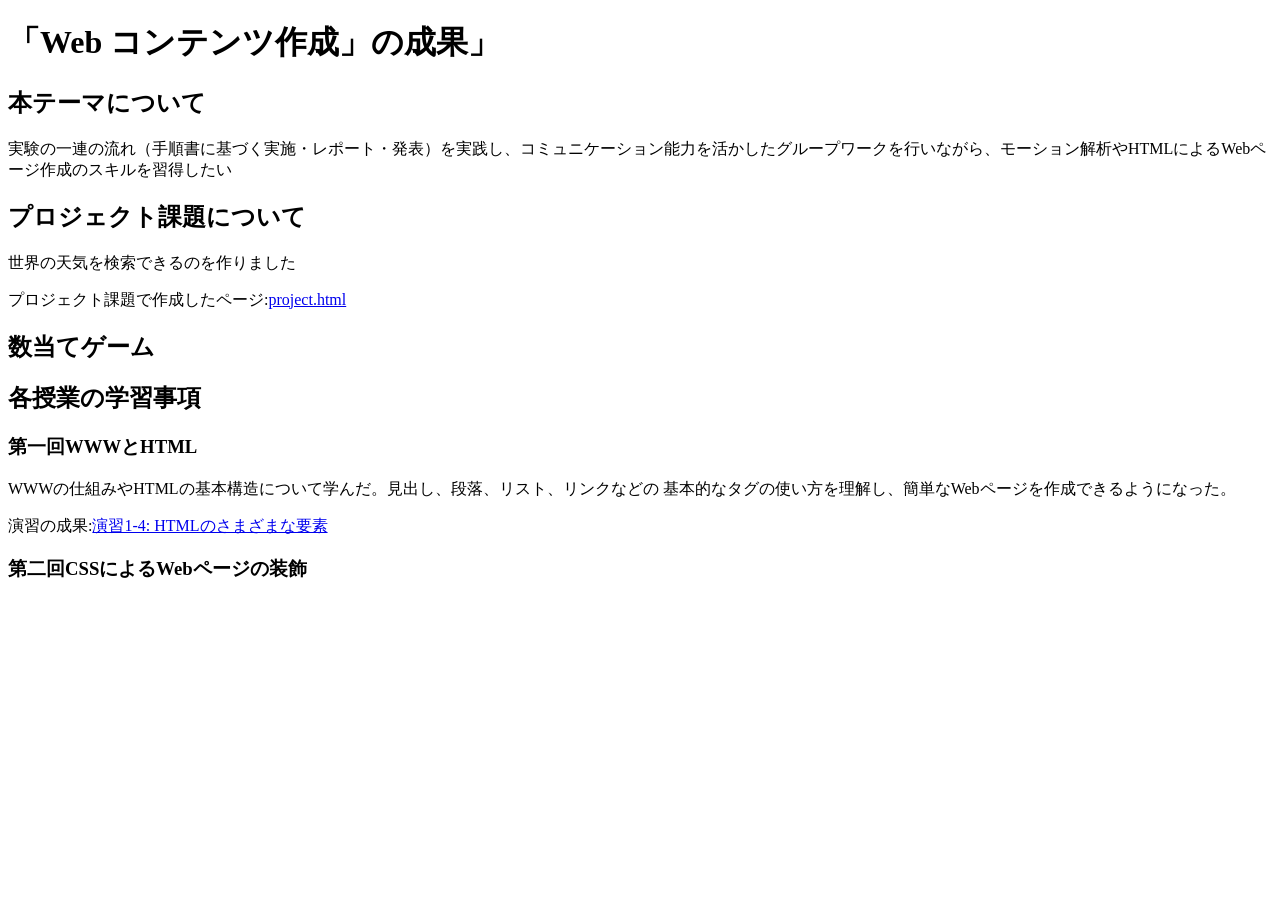
==== index.html @ fee559b3 "課題" ====
<!DOCTYPE html>
<html>
  <head>
    <meta charset="utf-8">
    <title>「Web コンテンツ作成」の成果</title>
  </head>
  <body>
    <h1>「Web コンテンツ作成」の成果」</h1>
  <h2>本テーマについて</h2>
  <p>実験の一連の流れ（手順書に基づく実施・レポート・発表）を実践し、コミュニケーション能力を活かしたグループワークを行いながら、モーション解析やHTMLによるWebページ作成のスキルを習得したい
  </p>
  <h2>プロジェクト課題について</h2>
  世界の天気を検索できるのを作りました
  <p>プロジェクト課題で作成したページ:<a href="/Users/tko/medialabo2026-G2485232024/project.html">project.html</a></p>
  <p>


  </p>
  <h2>数当てゲーム</h2>
  <p>

  </p>
  <h2>各授業の学習事項</h2>
  <h3>第一回WWWとHTML</h3>
  <p>WWWの仕組みやHTMLの基本構造について学んだ。見出し、段落、リスト、リンクなどの
基本的なタグの使い方を理解し、簡単なWebページを作成できるようになった。</p>
    
<p>演習の成果:<a href="/Users/tko/medialabo2026-G2485232024/practice-html/elements.html">演習1-4: HTMLのさまざまな要素</a></p>
<h3>第二回CSSによるWebページの装飾</h3>
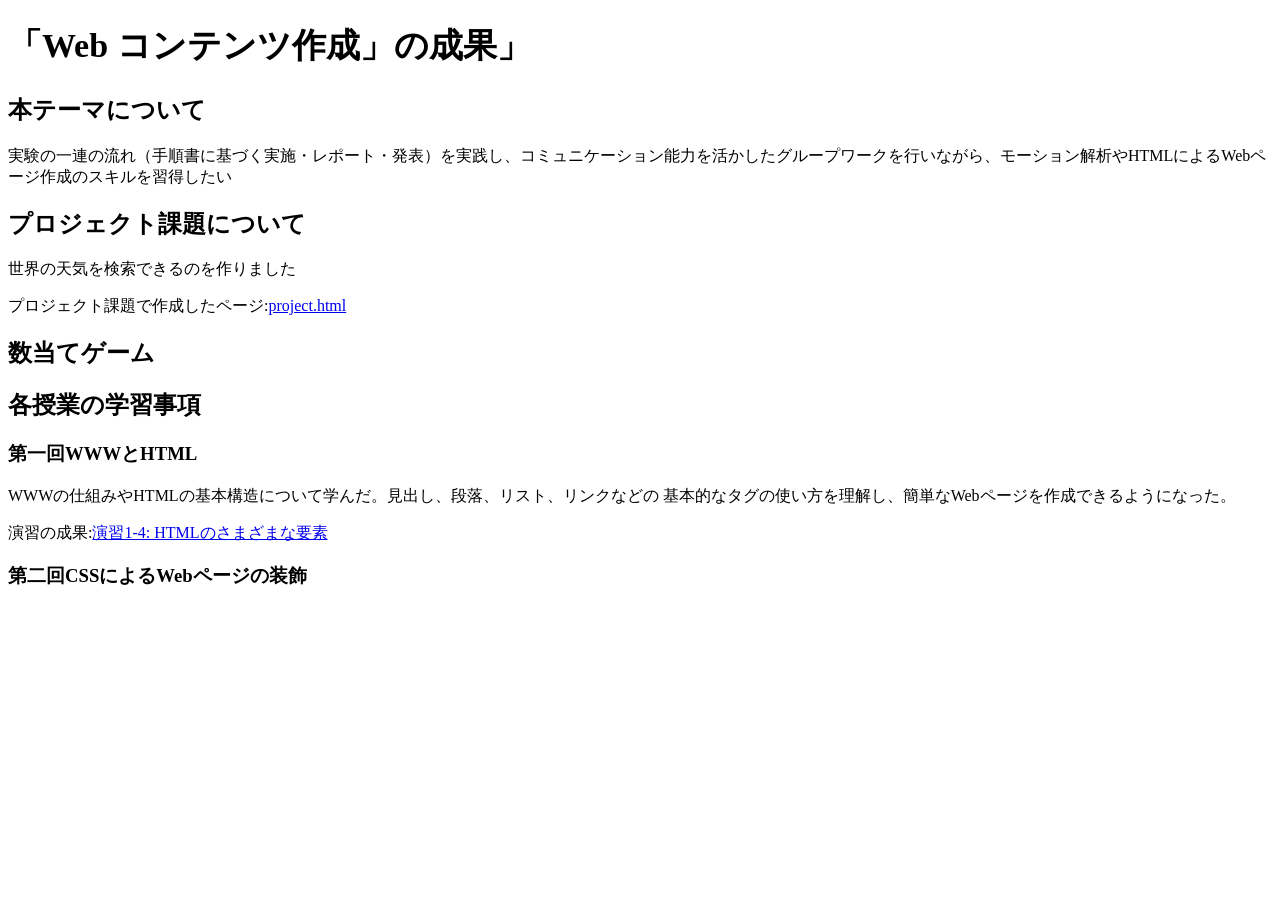
==== commit b59a81c1: "第二回" ====
--- a/index.html
+++ b/index.html
@@ -3,6 +3,8 @@
   <head>
     <meta charset="utf-8">
     <title>「Web コンテンツ作成」の成果</title>
+    <link rel="stylesheet" href="style.css">
+  
   </head>
   <body>
     <h1>「Web コンテンツ作成」の成果」</h1>
--- a/style.css
+++ b/style.css
@@ -0,0 +1,7 @@
+
+  h1 {
+  font-size: 34px;
+  font-weight: bold;
+  margin-bottom: 25px;
+  color: #000;
+}
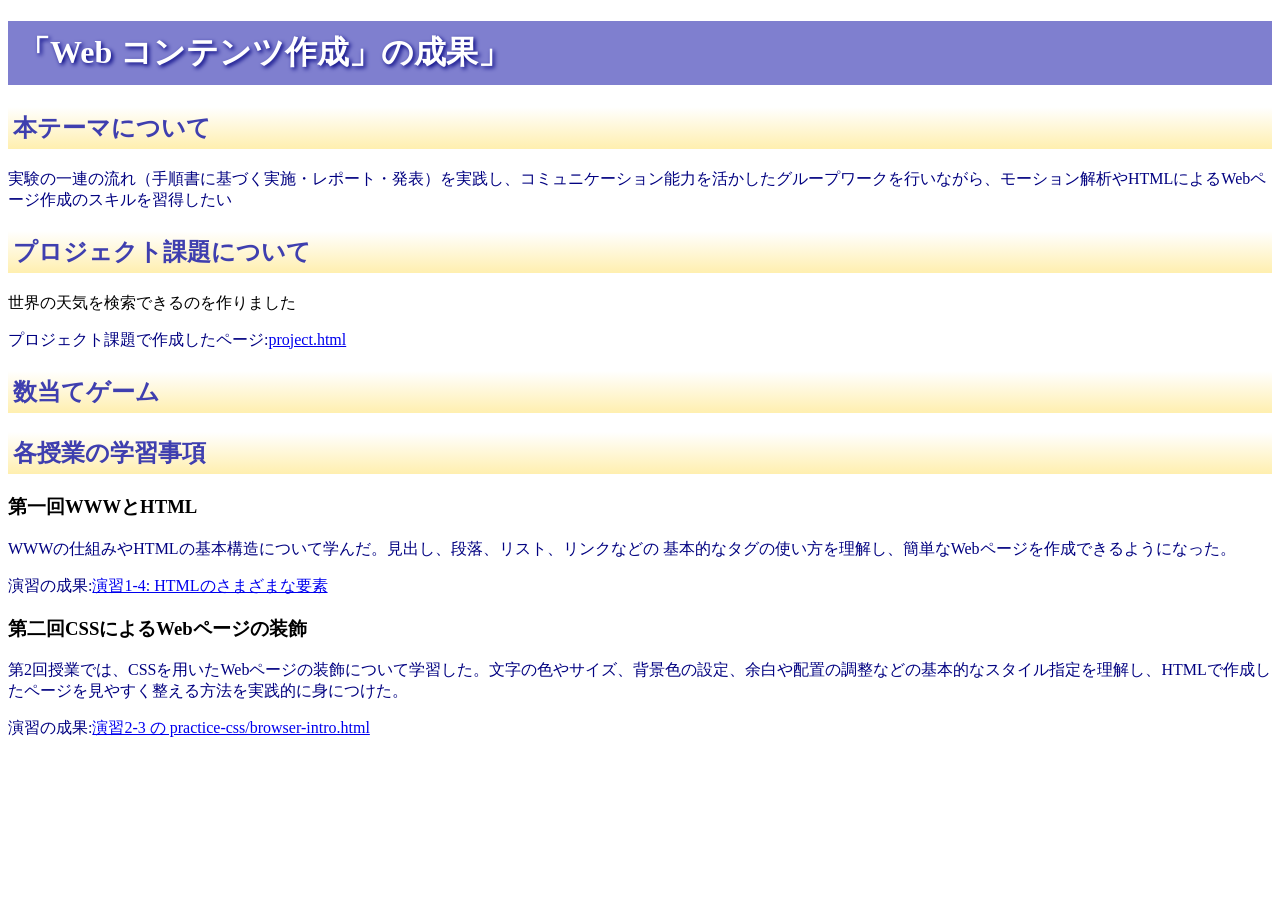
==== commit 7b437ea3: "宿題2" ====
--- a/index.html
+++ b/index.html
@@ -29,3 +29,5 @@
     
 <p>演習の成果:<a href="/Users/tko/medialabo2026-G2485232024/practice-html/elements.html">演習1-4: HTMLのさまざまな要素</a></p>
 <h3>第二回CSSによるWebページの装飾</h3>
+<p>第2回授業では、CSSを用いたWebページの装飾について学習した。文字の色やサイズ、背景色の設定、余白や配置の調整などの基本的なスタイル指定を理解し、HTMLで作成したページを見やすく整える方法を実践的に身につけた。</p>
+<p>演習の成果:<a href="/Users/tko/medialabo2026-G2485232024/practice-css/browser-intro.html">演習2-3 の practice-css/browser-intro.html</a></p>
--- a/style.css
+++ b/style.css
@@ -1,7 +1,38 @@
+p {
+  color: navy;
+}
 
-  h1 {
-  font-size: 34px;
-  font-weight: bold;
-  margin-bottom: 25px;
-  color: #000;
+p.info {
+  font-size: small;
+  background-color: #dfdfdf;
 }
+
+h1 {
+  color: white;
+  text-shadow: 2px 2px 4px navy;
+  background-color: #7f7fcf;
+  padding: 10px;
+}
+
+h2 {
+  font-family: cursive;
+  color: #3f3faf;
+  background: linear-gradient(to bottom, white, #ffefaf);
+  padding: 5px;
+}
+
+#zentai {
+  display: grid;
+  grid-template-columns: 1fr 1fr;
+  grid-auto-rows: 200px;
+  column-gap: 10px;
+  width: 1024px;
+  margin: 0 auto; 
+}
+
+#zentai > div {
+  background-color: #ffefaf;
+  margin: 0;
+  padding: 5px;
+}
+
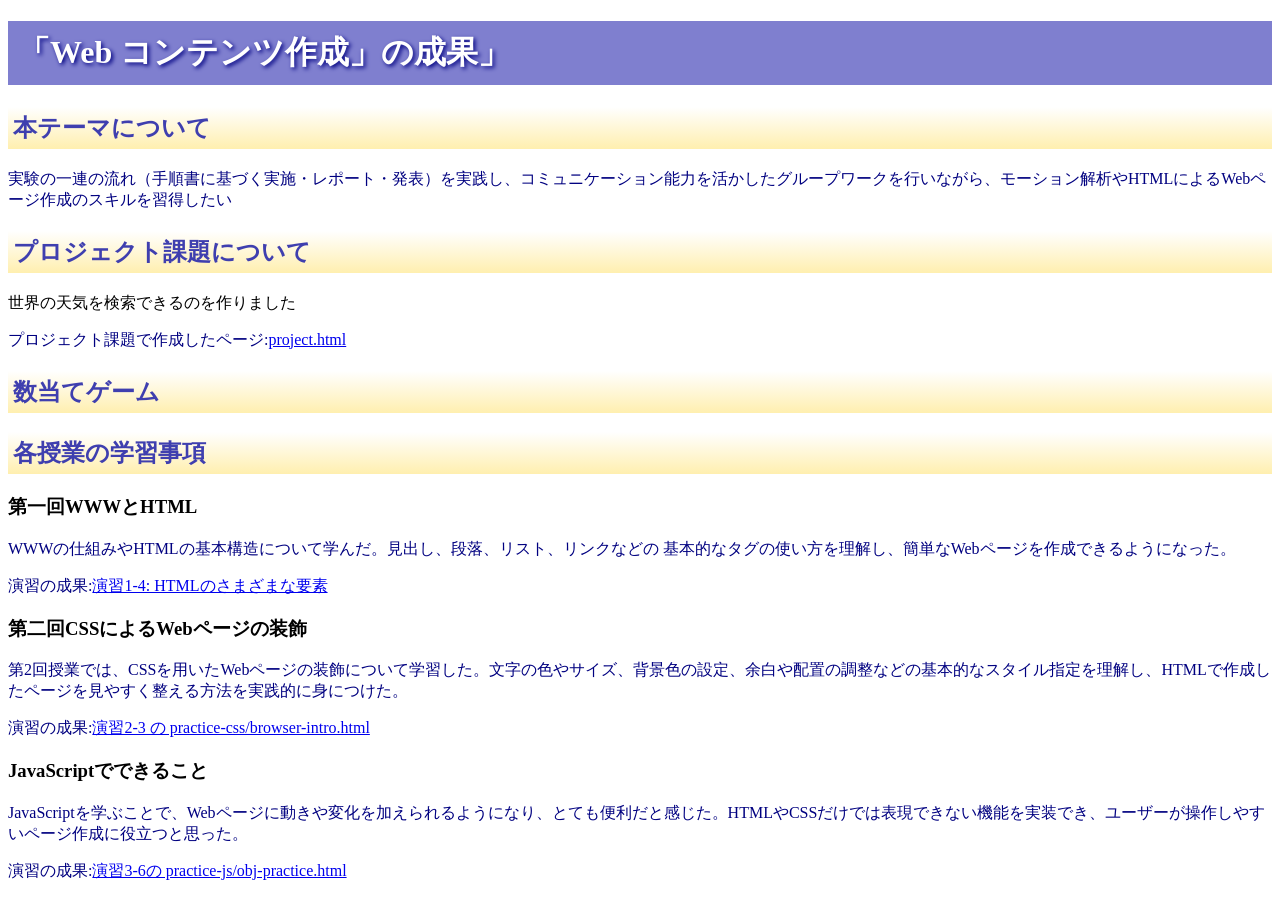
==== commit 623bdc5f: "直したやつ" ====
--- a/index.html
+++ b/index.html
@@ -19,6 +19,7 @@
 
   </p>
   <h2>数当てゲーム</h2>
+
   <p>
 
   </p>
@@ -27,7 +28,10 @@
   <p>WWWの仕組みやHTMLの基本構造について学んだ。見出し、段落、リスト、リンクなどの
 基本的なタグの使い方を理解し、簡単なWebページを作成できるようになった。</p>
     
-<p>演習の成果:<a href="/Users/tko/medialabo2026-G2485232024/practice-html/elements.html">演習1-4: HTMLのさまざまな要素</a></p>
+<p>演習の成果:<a href="practice-html/elements.html">演習1-4: HTMLのさまざまな要素</a></p>
 <h3>第二回CSSによるWebページの装飾</h3>
 <p>第2回授業では、CSSを用いたWebページの装飾について学習した。文字の色やサイズ、背景色の設定、余白や配置の調整などの基本的なスタイル指定を理解し、HTMLで作成したページを見やすく整える方法を実践的に身につけた。</p>
-<p>演習の成果:<a href="/Users/tko/medialabo2026-G2485232024/practice-css/browser-intro.html">演習2-3 の practice-css/browser-intro.html</a></p>+<p>演習の成果:<a href="practice-css/browser-intro.html">演習2-3 の practice-css/browser-intro.html</a></p>
+<h3>JavaScriptでできること</h3>
+<p>JavaScriptを学ぶことで、Webページに動きや変化を加えられるようになり、とても便利だと感じた。HTMLやCSSだけでは表現できない機能を実装でき、ユーザーが操作しやすいページ作成に役立つと思った。</p>
+<p>演習の成果:<a href="practice-js/obj-practice.html">演習3-6の practice-js/obj-practice.html</a></p>
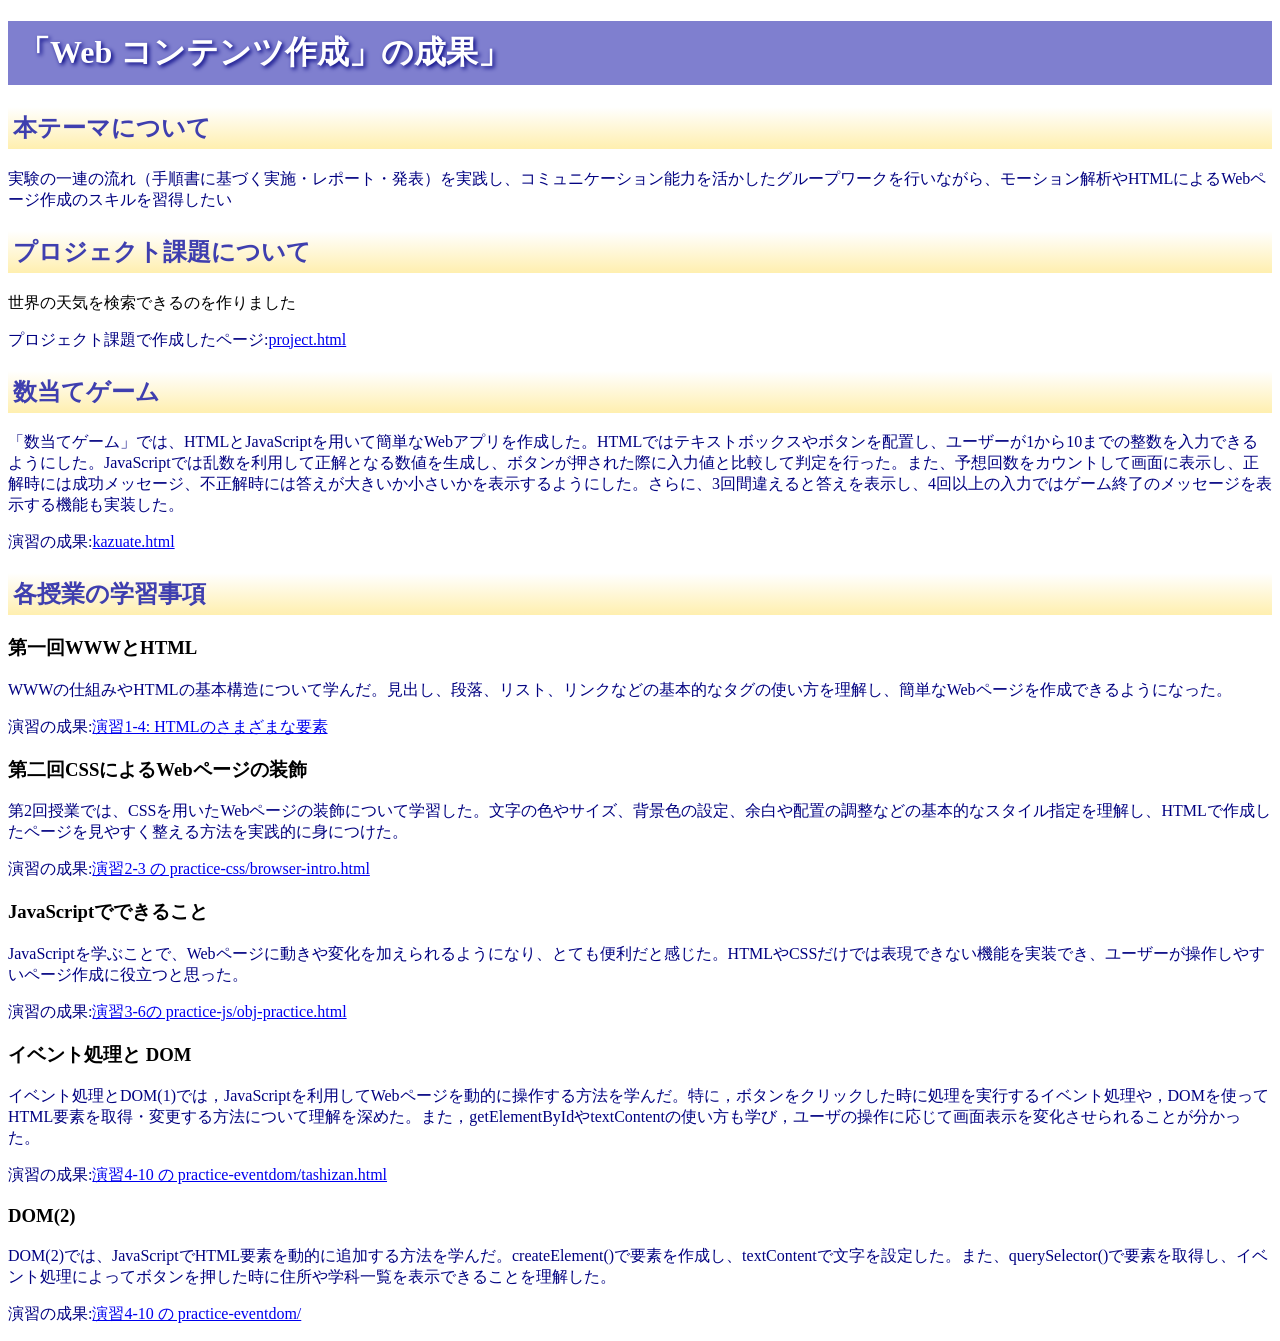
==== commit b43e7487: "直し" ====
--- a/index.html
+++ b/index.html
@@ -13,20 +13,20 @@
   </p>
   <h2>プロジェクト課題について</h2>
   世界の天気を検索できるのを作りました
-  <p>プロジェクト課題で作成したページ:<a href="/Users/tko/medialabo2026-G2485232024/project.html">project.html</a></p>
+  <p>プロジェクト課題で作成したページ:<a href="project.html">project.html</a></p>
   <p>
 
 
   </p>
   <h2>数当てゲーム</h2>
-
+  <p>「数当てゲーム」では、HTMLとJavaScriptを用いて簡単なWebアプリを作成した。HTMLではテキストボックスやボタンを配置し、ユーザーが1から10までの整数を入力できるようにした。JavaScriptでは乱数を利用して正解となる数値を生成し、ボタンが押された際に入力値と比較して判定を行った。また、予想回数をカウントして画面に表示し、正解時には成功メッセージ、不正解時には答えが大きいか小さいかを表示するようにした。さらに、3回間違えると答えを表示し、4回以上の入力ではゲーム終了のメッセージを表示する機能も実装した。</p>
+  <p>演習の成果:<a href="kazuate.html">kazuate.html</a></p>
   <p>
 
   </p>
   <h2>各授業の学習事項</h2>
   <h3>第一回WWWとHTML</h3>
-  <p>WWWの仕組みやHTMLの基本構造について学んだ。見出し、段落、リスト、リンクなどの
-基本的なタグの使い方を理解し、簡単なWebページを作成できるようになった。</p>
+  <p>WWWの仕組みやHTMLの基本構造について学んだ。見出し、段落、リスト、リンクなどの基本的なタグの使い方を理解し、簡単なWebページを作成できるようになった。</p>
     
 <p>演習の成果:<a href="practice-html/elements.html">演習1-4: HTMLのさまざまな要素</a></p>
 <h3>第二回CSSによるWebページの装飾</h3>
@@ -34,4 +34,10 @@
 <p>演習の成果:<a href="practice-css/browser-intro.html">演習2-3 の practice-css/browser-intro.html</a></p>
 <h3>JavaScriptでできること</h3>
 <p>JavaScriptを学ぶことで、Webページに動きや変化を加えられるようになり、とても便利だと感じた。HTMLやCSSだけでは表現できない機能を実装でき、ユーザーが操作しやすいページ作成に役立つと思った。</p>
-<p>演習の成果:<a href="practice-js/obj-practice.html">演習3-6の practice-js/obj-practice.html</a></p>+<p>演習の成果:<a href="practice-js/obj-practice.html">演習3-6の practice-js/obj-practice.html</a></p>
+<h3>イベント処理と DOM</h3>
+<p>イベント処理とDOM(1)では，JavaScriptを利用してWebページを動的に操作する方法を学んだ。特に，ボタンをクリックした時に処理を実行するイベント処理や，DOMを使ってHTML要素を取得・変更する方法について理解を深めた。また，getElementByIdやtextContentの使い方も学び，ユーザの操作に応じて画面表示を変化させられることが分かった。</p>
+<p>演習の成果:<a href="practice-eventdom/tashizan.html">演習4-10 の practice-eventdom/tashizan.html</a></p>
+<h3>DOM(2)</h3>
+<p>DOM(2)では、JavaScriptでHTML要素を動的に追加する方法を学んだ。createElement()で要素を作成し、textContentで文字を設定した。また、querySelector()で要素を取得し、イベント処理によってボタンを押した時に住所や学科一覧を表示できることを理解した。</p>
+<p>演習の成果:<a href="dom2-exercise.html">演習4-10 の practice-eventdom/</a></p>
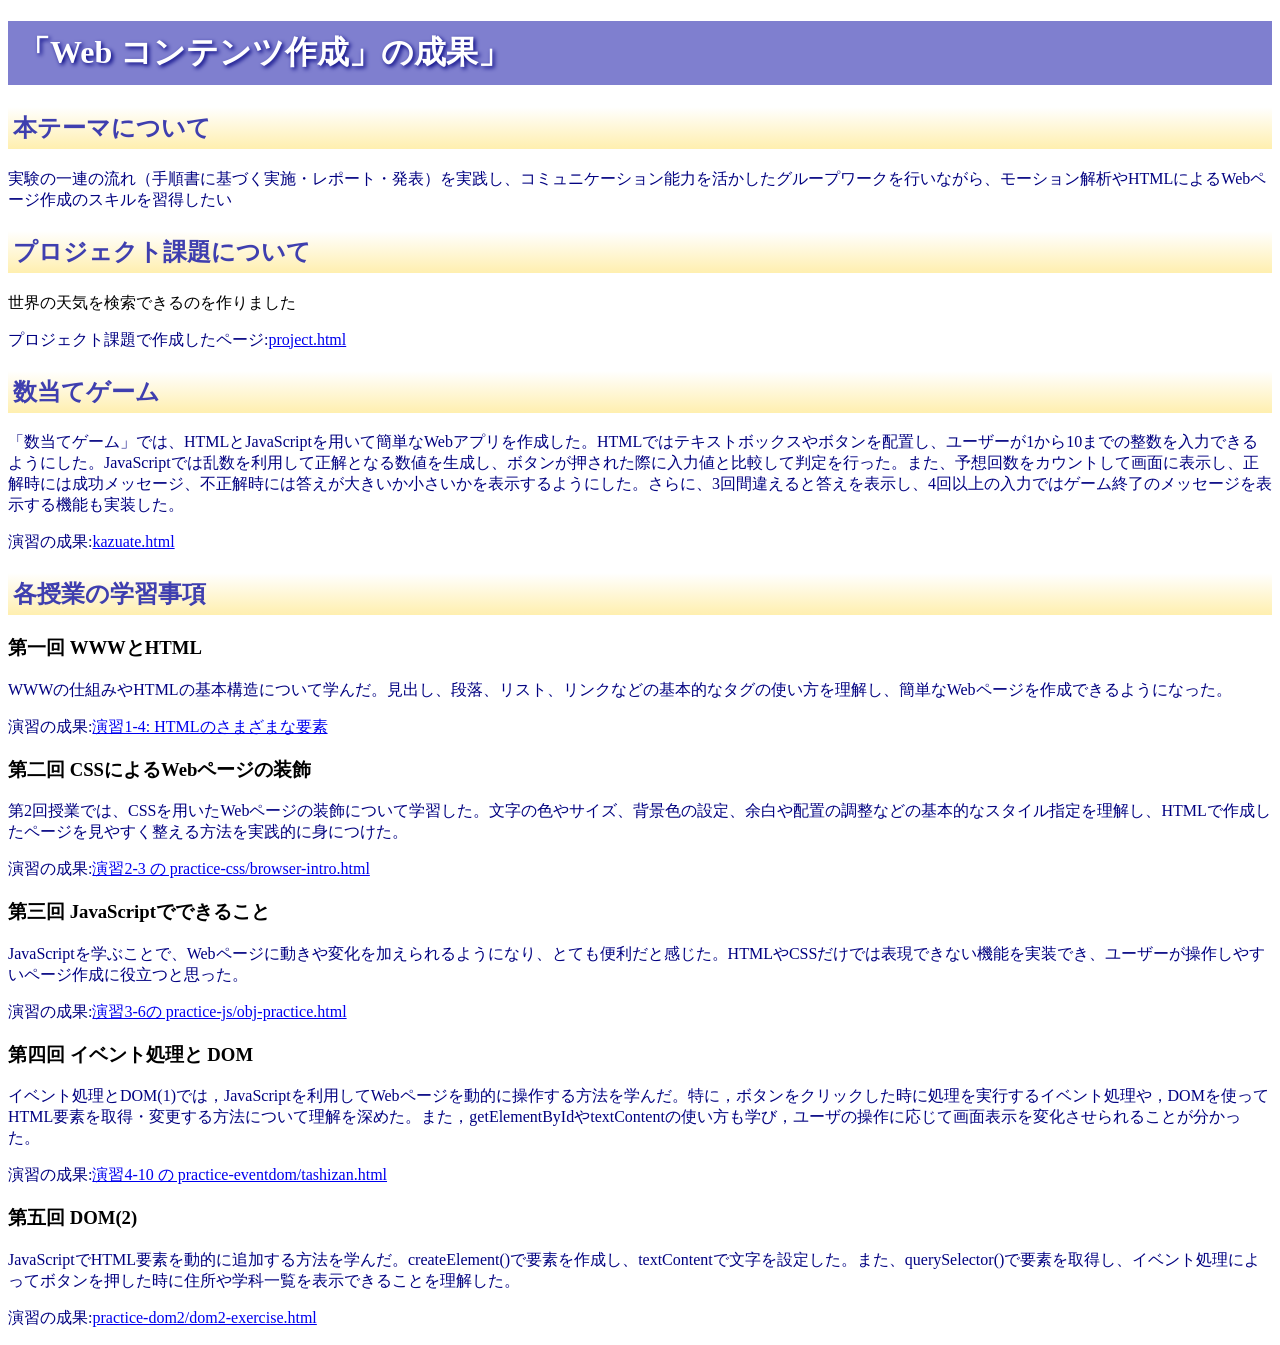
==== commit 12c48bdd: "課題" ====
--- a/index.html
+++ b/index.html
@@ -25,19 +25,19 @@
 
   </p>
   <h2>各授業の学習事項</h2>
-  <h3>第一回WWWとHTML</h3>
+  <h3>第一回 WWWとHTML</h3>
   <p>WWWの仕組みやHTMLの基本構造について学んだ。見出し、段落、リスト、リンクなどの基本的なタグの使い方を理解し、簡単なWebページを作成できるようになった。</p>
     
 <p>演習の成果:<a href="practice-html/elements.html">演習1-4: HTMLのさまざまな要素</a></p>
-<h3>第二回CSSによるWebページの装飾</h3>
+<h3>第二回 CSSによるWebページの装飾</h3>
 <p>第2回授業では、CSSを用いたWebページの装飾について学習した。文字の色やサイズ、背景色の設定、余白や配置の調整などの基本的なスタイル指定を理解し、HTMLで作成したページを見やすく整える方法を実践的に身につけた。</p>
 <p>演習の成果:<a href="practice-css/browser-intro.html">演習2-3 の practice-css/browser-intro.html</a></p>
-<h3>JavaScriptでできること</h3>
+<h3>第三回 JavaScriptでできること</h3>
 <p>JavaScriptを学ぶことで、Webページに動きや変化を加えられるようになり、とても便利だと感じた。HTMLやCSSだけでは表現できない機能を実装でき、ユーザーが操作しやすいページ作成に役立つと思った。</p>
 <p>演習の成果:<a href="practice-js/obj-practice.html">演習3-6の practice-js/obj-practice.html</a></p>
-<h3>イベント処理と DOM</h3>
+<h3>第四回 イベント処理と DOM</h3>
 <p>イベント処理とDOM(1)では，JavaScriptを利用してWebページを動的に操作する方法を学んだ。特に，ボタンをクリックした時に処理を実行するイベント処理や，DOMを使ってHTML要素を取得・変更する方法について理解を深めた。また，getElementByIdやtextContentの使い方も学び，ユーザの操作に応じて画面表示を変化させられることが分かった。</p>
 <p>演習の成果:<a href="practice-eventdom/tashizan.html">演習4-10 の practice-eventdom/tashizan.html</a></p>
-<h3>DOM(2)</h3>
-<p>DOM(2)では、JavaScriptでHTML要素を動的に追加する方法を学んだ。createElement()で要素を作成し、textContentで文字を設定した。また、querySelector()で要素を取得し、イベント処理によってボタンを押した時に住所や学科一覧を表示できることを理解した。</p>
-<p>演習の成果:<a href="dom2-exercise.html">演習4-10 の practice-eventdom/</a></p>+<h3>第五回 DOM(2)</h3>
+<p>JavaScriptでHTML要素を動的に追加する方法を学んだ。createElement()で要素を作成し、textContentで文字を設定した。また、querySelector()で要素を取得し、イベント処理によってボタンを押した時に住所や学科一覧を表示できることを理解した。</p>
+<p>演習の成果:<a href="practice-dom2/dom2-exercise.html">practice-dom2/dom2-exercise.html </a></p>
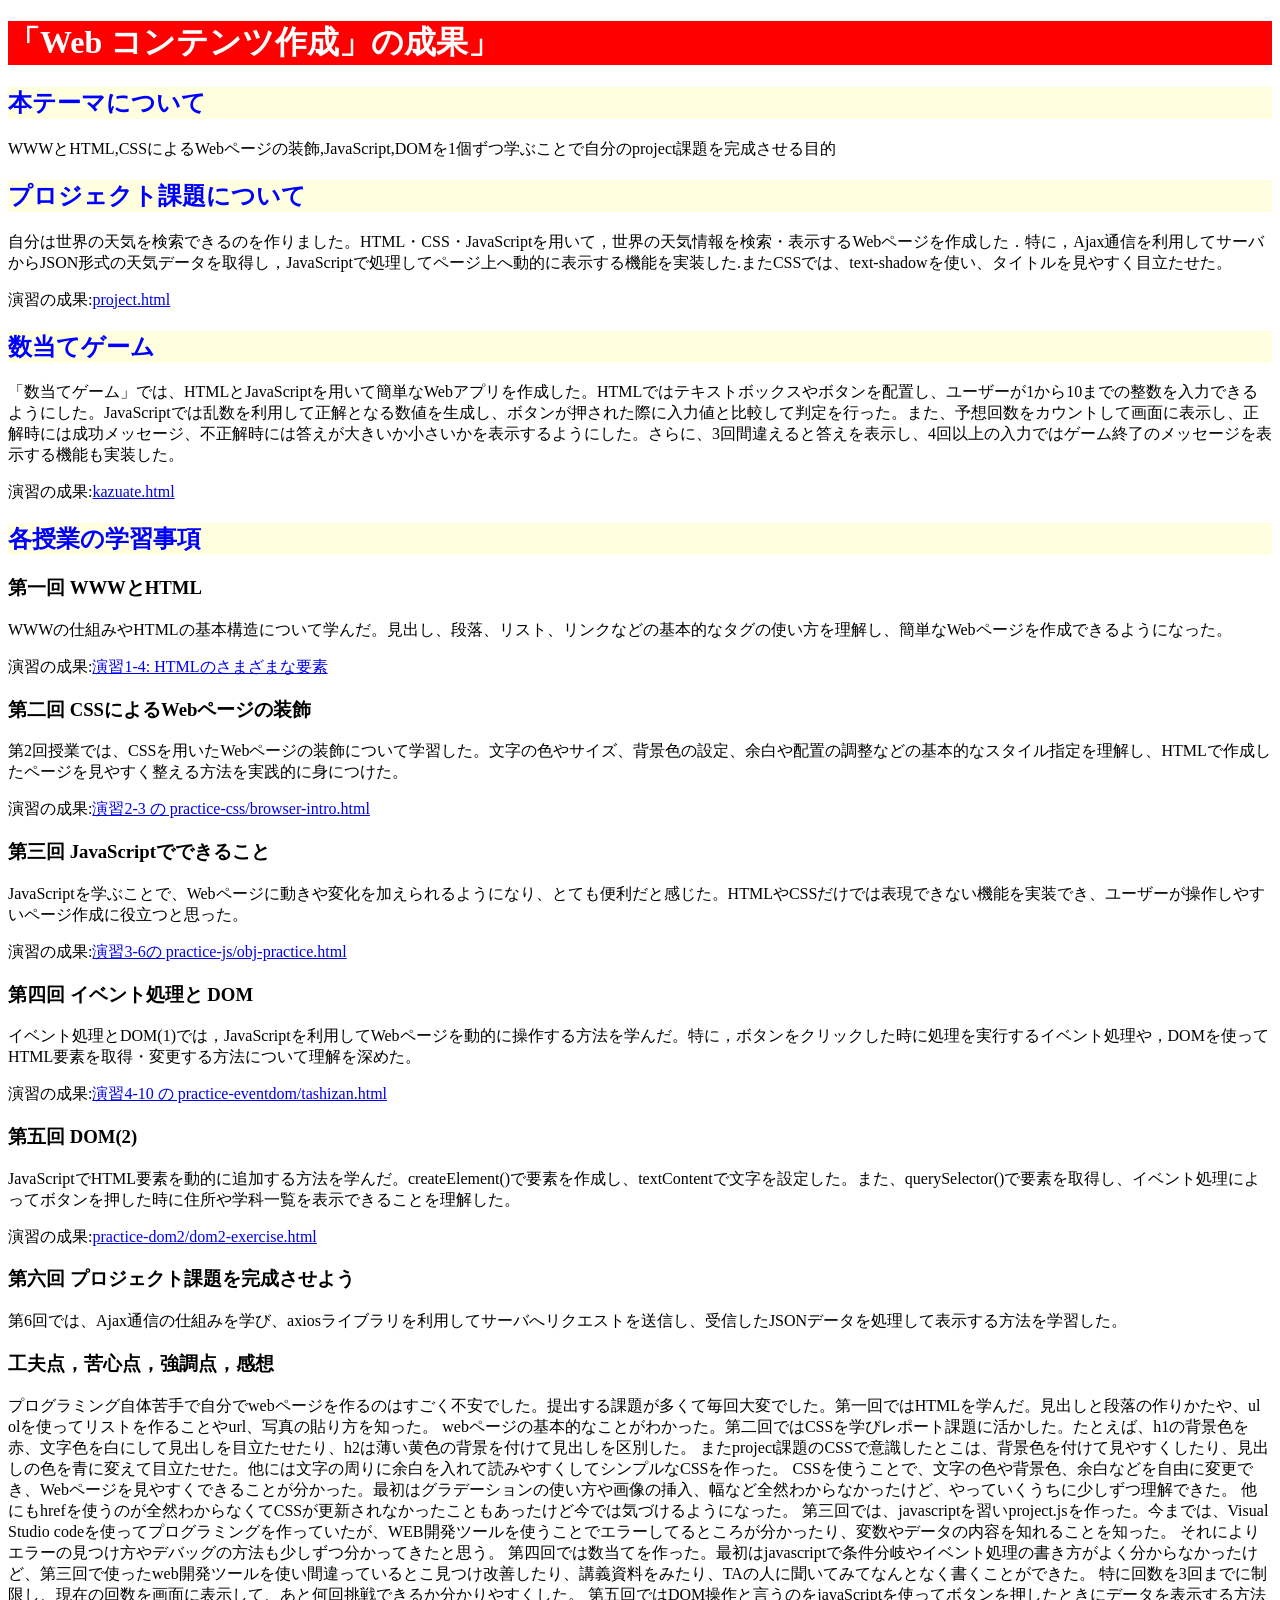
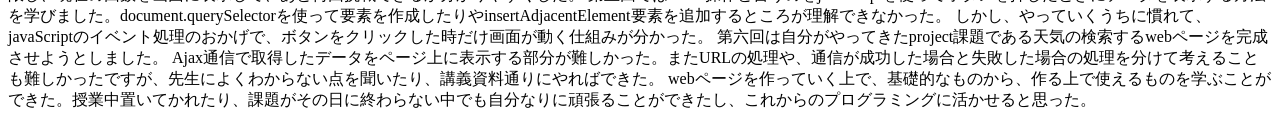
==== commit c9b10792: "レポート" ====
--- a/index.html
+++ b/index.html
@@ -9,12 +9,11 @@
   <body>
     <h1>「Web コンテンツ作成」の成果」</h1>
   <h2>本テーマについて</h2>
-  <p>実験の一連の流れ（手順書に基づく実施・レポート・発表）を実践し、コミュニケーション能力を活かしたグループワークを行いながら、モーション解析やHTMLによるWebページ作成のスキルを習得したい
-  </p>
+  <p>WWWとHTML,CSSによるWebページの装飾,JavaScript,DOMを1個ずつ学ぶことで自分のproject課題を完成させる目的</p>
   <h2>プロジェクト課題について</h2>
-  世界の天気を検索できるのを作りました
-  <p>プロジェクト課題で作成したページ:<a href="project.html">project.html</a></p>
-  <p>
+  <p>自分は世界の天気を検索できるのを作りました。HTML・CSS・JavaScriptを用いて，世界の天気情報を検索・表示するWebページを作成した．特に，Ajax通信を利用してサーバからJSON形式の天気データを取得し，JavaScriptで処理してページ上へ動的に表示する機能を実装した.またCSSでは、text-shadowを使い、タイトルを見やすく目立たせた。</p>
+  <p>演習の成果:<a href="project.html">project.html</a></p>
+  
 
 
   </p>
@@ -36,8 +35,28 @@
 <p>JavaScriptを学ぶことで、Webページに動きや変化を加えられるようになり、とても便利だと感じた。HTMLやCSSだけでは表現できない機能を実装でき、ユーザーが操作しやすいページ作成に役立つと思った。</p>
 <p>演習の成果:<a href="practice-js/obj-practice.html">演習3-6の practice-js/obj-practice.html</a></p>
 <h3>第四回 イベント処理と DOM</h3>
-<p>イベント処理とDOM(1)では，JavaScriptを利用してWebページを動的に操作する方法を学んだ。特に，ボタンをクリックした時に処理を実行するイベント処理や，DOMを使ってHTML要素を取得・変更する方法について理解を深めた。また，getElementByIdやtextContentの使い方も学び，ユーザの操作に応じて画面表示を変化させられることが分かった。</p>
+<p>イベント処理とDOM(1)では，JavaScriptを利用してWebページを動的に操作する方法を学んだ。特に，ボタンをクリックした時に処理を実行するイベント処理や，DOMを使ってHTML要素を取得・変更する方法について理解を深めた。</p>
 <p>演習の成果:<a href="practice-eventdom/tashizan.html">演習4-10 の practice-eventdom/tashizan.html</a></p>
 <h3>第五回 DOM(2)</h3>
 <p>JavaScriptでHTML要素を動的に追加する方法を学んだ。createElement()で要素を作成し、textContentで文字を設定した。また、querySelector()で要素を取得し、イベント処理によってボタンを押した時に住所や学科一覧を表示できることを理解した。</p>
-<p>演習の成果:<a href="practice-dom2/dom2-exercise.html">practice-dom2/dom2-exercise.html </a></p>+<p>演習の成果:<a href="practice-dom2/dom2-exercise.html">practice-dom2/dom2-exercise.html </a></p>
+<h3>第六回 プロジェクト課題を完成させよう</h3>
+<p>第6回では、Ajax通信の仕組みを学び、axiosライブラリを利用してサーバへリクエストを送信し、受信したJSONデータを処理して表示する方法を学習した。</p>
+<h3>工夫点，苦心点，強調点，感想</h3>
+<p>プログラミング自体苦手で自分でwebページを作るのはすごく不安でした。提出する課題が多くて毎回大変でした。第一回ではHTMLを学んだ。見出しと段落の作りかたや、ul olを使ってリストを作ることやurl、写真の貼り方を知った。
+  webページの基本的なことがわかった。第二回ではCSSを学びレポート課題に活かした。たとえば、h1の背景色を赤、文字色を白にして見出しを目立たせたり、h2は薄い黄色の背景を付けて見出しを区別した。
+  またproject課題のCSSで意識したとこは、背景色を付けて見やすくしたり、見出しの色を青に変えて目立たせた。他には文字の周りに余白を入れて読みやすくしてシンプルなCSSを作った。
+  CSSを使うことで、文字の色や背景色、余白などを自由に変更でき、Webページを見やすくできることが分かった。最初はグラデーションの使い方や画像の挿入、幅など全然わからなかったけど、やっていくうちに少しずつ理解できた。
+  他にもhrefを使うのが全然わからなくてCSSが更新されなかったこともあったけど今では気づけるようになった。
+  第三回では、javascriptを習いproject.jsを作った。今までは、Visual Studio codeを使ってプログラミングを作っていたが、WEB開発ツールを使うことでエラーしてるところが分かったり、変数やデータの内容を知れることを知った。
+  それによりエラーの見つけ方やデバッグの方法も少しずつ分かってきたと思う。
+  第四回では数当てを作った。最初はjavascriptで条件分岐やイベント処理の書き方がよく分からなかったけど、第三回で使ったweb開発ツールを使い間違っているとこ見つけ改善したり、講義資料をみたり、TAの人に聞いてみてなんとなく書くことができた。
+  特に回数を3回までに制限し、現在の回数を画面に表示して、あと何回挑戦できるか分かりやすくした。
+  第五回ではDOM操作と言うのをjavaScriptを使ってボタンを押したときにデータを表示する方法を学びました。document.querySelectorを使って要素を作成したりやinsertAdjacentElement要素を追加するところが理解できなかった。
+  しかし、やっていくうちに慣れて、javaScriptのイベント処理のおかげで、ボタンをクリックした時だけ画面が動く仕組みが分かった。
+  第六回は自分がやってきたproject課題である天気の検索するwebページを完成させようとしました。
+  Ajax通信で取得したデータをページ上に表示する部分が難しかった。またURLの処理や、通信が成功した場合と失敗した場合の処理を分けて考えることも難しかったですが、先生によくわからない点を聞いたり、講義資料通りにやればできた。
+  webページを作っていく上で、基礎的なものから、作る上で使えるものを学ぶことができた。授業中置いてかれたり、課題がその日に終わらない中でも自分なりに頑張ることができたし、これからのプログラミングに活かせると思った。
+
+
+</p>
--- a/style.css
+++ b/style.css
@@ -1,38 +1,20 @@
 p {
-  color: navy;
+  color: black;
 }
-
-p.info {
-  font-size: small;
-  background-color: #dfdfdf;
-}
-
 h1 {
   color: white;
-  text-shadow: 2px 2px 4px navy;
-  background-color: #7f7fcf;
-  padding: 10px;
+  background-color: red;
 }
-
 h2 {
-  font-family: cursive;
-  color: #3f3faf;
-  background: linear-gradient(to bottom, white, #ffefaf);
+  color: blue;
+  background-color: lightyellow;
+}
+#zentai {
+  display: grid;
+  grid-template-columns: 1fr 1fr;
+}
+#zentai > div {
+  background-color: lightyellow;
   padding: 5px;
 }
 
-#zentai {
-  display: grid;
-  grid-template-columns: 1fr 1fr;
-  grid-auto-rows: 200px;
-  column-gap: 10px;
-  width: 1024px;
-  margin: 0 auto; 
-}
-
-#zentai > div {
-  background-color: #ffefaf;
-  margin: 0;
-  padding: 5px;
-}
-
